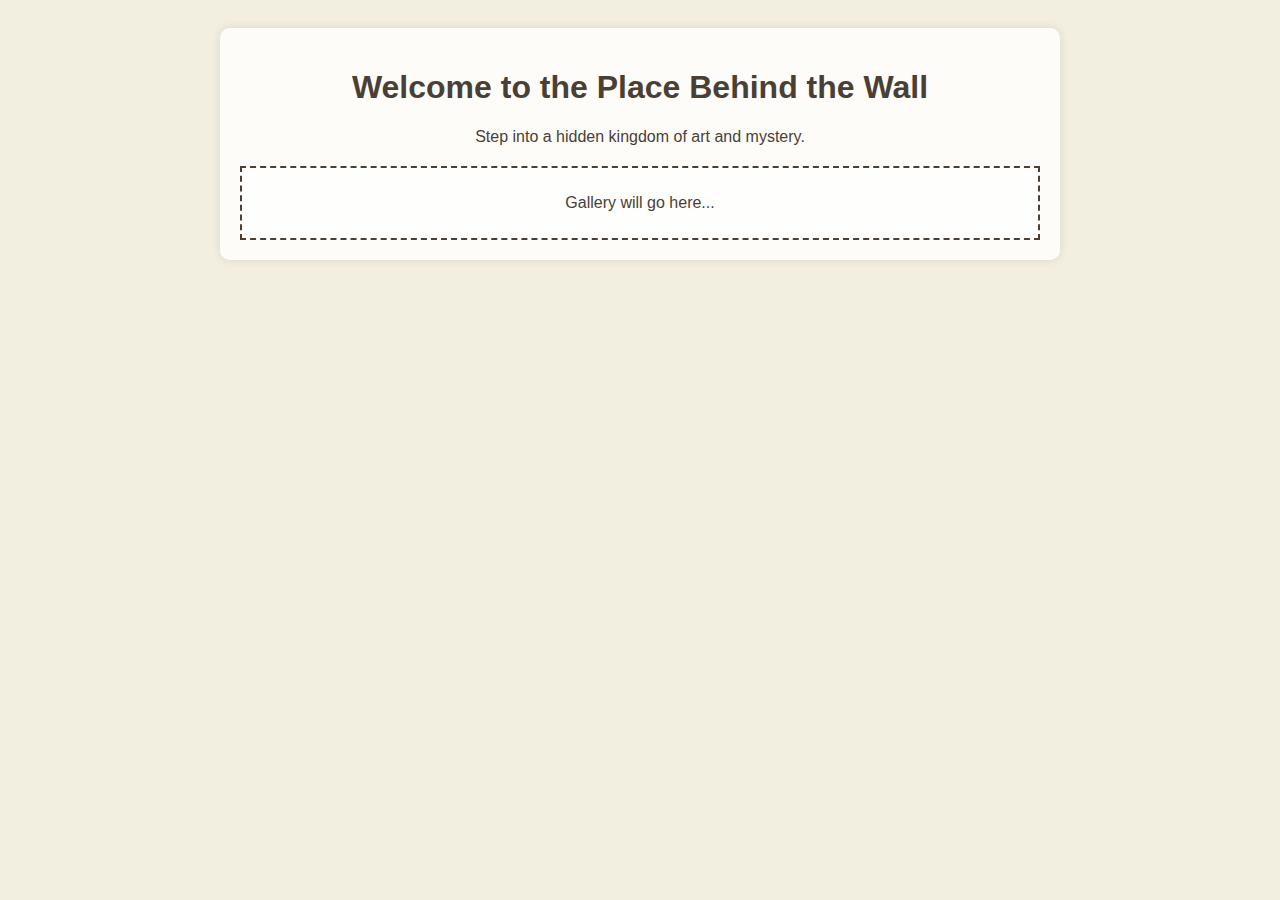
==== index.html @ 8d516ed0 "Add files via upload" ====
<!DOCTYPE html>
<html lang="en">
<head>
    <meta charset="UTF-8">
    <meta name="viewport" content="width=device-width, initial-scale=1.0">
    <title>Place Behind the Wall</title>
    <link rel="stylesheet" href="style.css">
</head>
<body>
    <div class="container">
        <h1>Welcome to the Place Behind the Wall</h1>
        <p>Step into a hidden kingdom of art and mystery.</p>
        <div class="gallery">
            <p>Gallery will go here...</p>
        </div>
    </div>
    <script src="script.js"></script>
</body>
</html>
---- style.css ----
body {
    font-family: Arial, sans-serif;
    background-color: #f3efe0;
    color: #4a3f35;
    text-align: center;
    padding: 20px;
}

.container {
    max-width: 800px;
    margin: auto;
    padding: 20px;
    background: rgba(255, 255, 255, 0.8);
    box-shadow: 0 0 10px rgba(0, 0, 0, 0.1);
    border-radius: 10px;
}

.gallery {
    margin-top: 20px;
    padding: 10px;
    border: 2px dashed #4a3f35;
    background: rgba(255, 255, 255, 0.5);
}
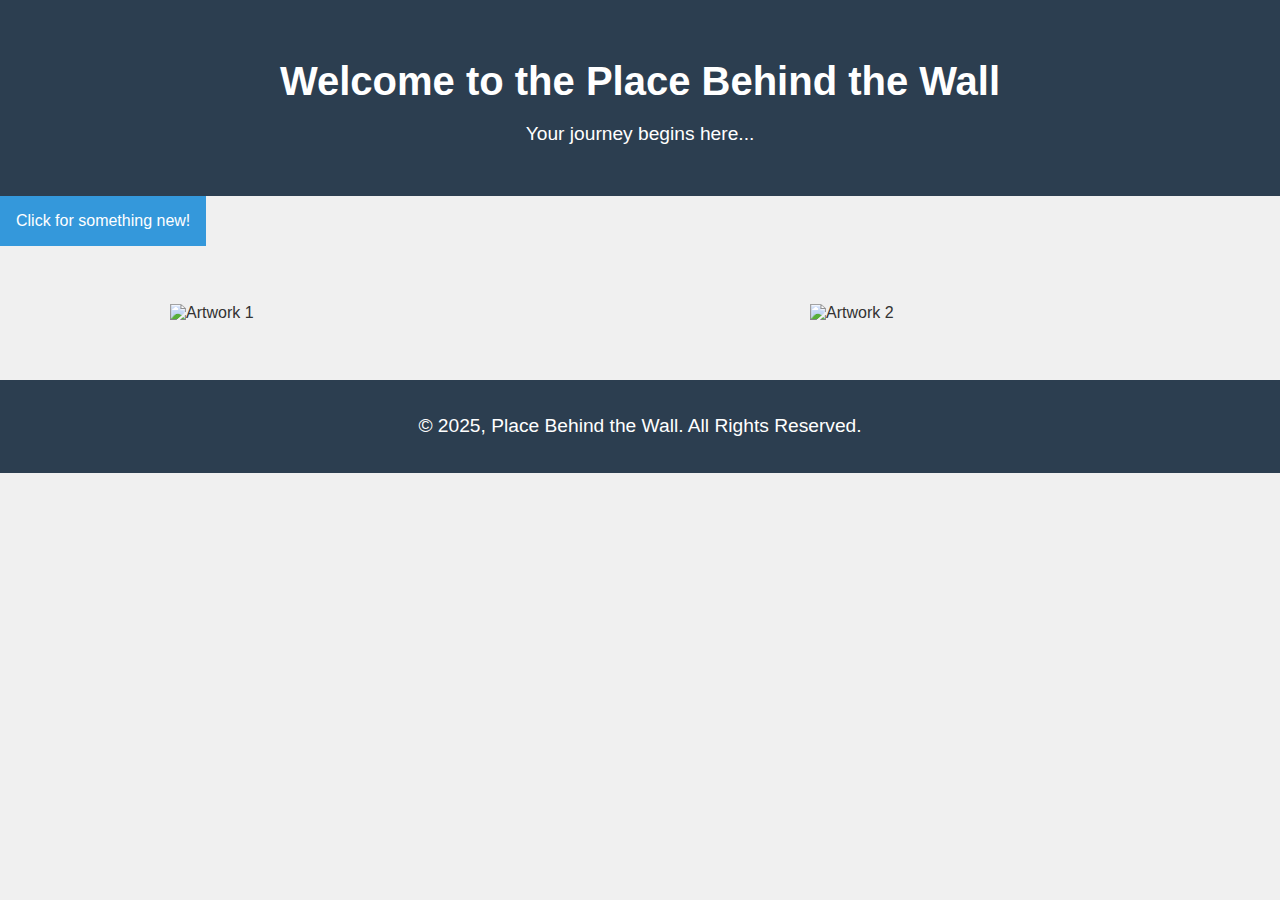
==== commit 17b64a2e: "Update index.html" ====
--- a/index.html
+++ b/index.html
@@ -7,13 +7,26 @@
     <link rel="stylesheet" href="style.css">
 </head>
 <body>
-    <div class="container">
+    <header>
         <h1>Welcome to the Place Behind the Wall</h1>
-        <p>Step into a hidden kingdom of art and mystery.</p>
+        <p>Your journey begins here...</p>
+    </header>
+
+    <div class="content">
+        <button id="randomButton">Click for something new!</button>
+        <div id="randomContent"></div>
+
         <div class="gallery">
-            <p>Gallery will go here...</p>
+            <img src="image1.jpg" class="gallery-item" alt="Artwork 1">
+            <img src="image2.jpg" class="gallery-item" alt="Artwork 2">
+            <!-- Add more images as needed -->
         </div>
     </div>
+
+    <footer>
+        <p>&copy; 2025, Place Behind the Wall. All Rights Reserved.</p>
+    </footer>
+
     <script src="script.js"></script>
 </body>
 </html>
--- a/style.css
+++ b/style.css
@@ -1,23 +1,70 @@
 body {
-    font-family: Arial, sans-serif;
-    background-color: #f3efe0;
-    color: #4a3f35;
-    text-align: center;
-    padding: 20px;
+    font-family: 'Arial', sans-serif;
+    background-color: #f0f0f0;
+    margin: 0;
+    padding: 0;
+    color: #333;
 }
 
-.container {
-    max-width: 800px;
-    margin: auto;
-    padding: 20px;
-    background: rgba(255, 255, 255, 0.8);
-    box-shadow: 0 0 10px rgba(0, 0, 0, 0.1);
-    border-radius: 10px;
+header {
+    background-color: #2c3e50;
+    color: white;
+    text-align: center;
+    padding: 2rem;
+}
+
+h1 {
+    font-size: 2.5rem;
+    margin-bottom: 0.5rem;
+}
+
+p {
+    font-size: 1.2rem;
+}
+
+button {
+    background-color: #3498db;
+    color: white;
+    padding: 1rem;
+    border: none;
+    cursor: pointer;
+    font-size: 1rem;
+    transition: background-color 0.3s;
+}
+
+button:hover {
+    background-color: #2980b9;
+}
+
+#randomContent {
+    margin-top: 1rem;
+    font-size: 1.2rem;
+    text-align: center;
 }
 
 .gallery {
-    margin-top: 20px;
-    padding: 10px;
-    border: 2px dashed #4a3f35;
-    background: rgba(255, 255, 255, 0.5);
+    display: flex;
+    justify-content: space-around;
+    margin-top: 3rem;
+    flex-wrap: wrap;
 }
+
+.gallery-item {
+    width: 100%;
+    max-width: 300px;
+    transition: transform 0.3s ease-in-out;
+    margin: 10px;
+}
+
+.gallery-item:hover {
+    transform: scale(1.2);
+    cursor: pointer;
+}
+
+footer {
+    background-color: #2c3e50;
+    color: white;
+    text-align: center;
+    padding: 1rem;
+    margin-top: 3rem;
+}
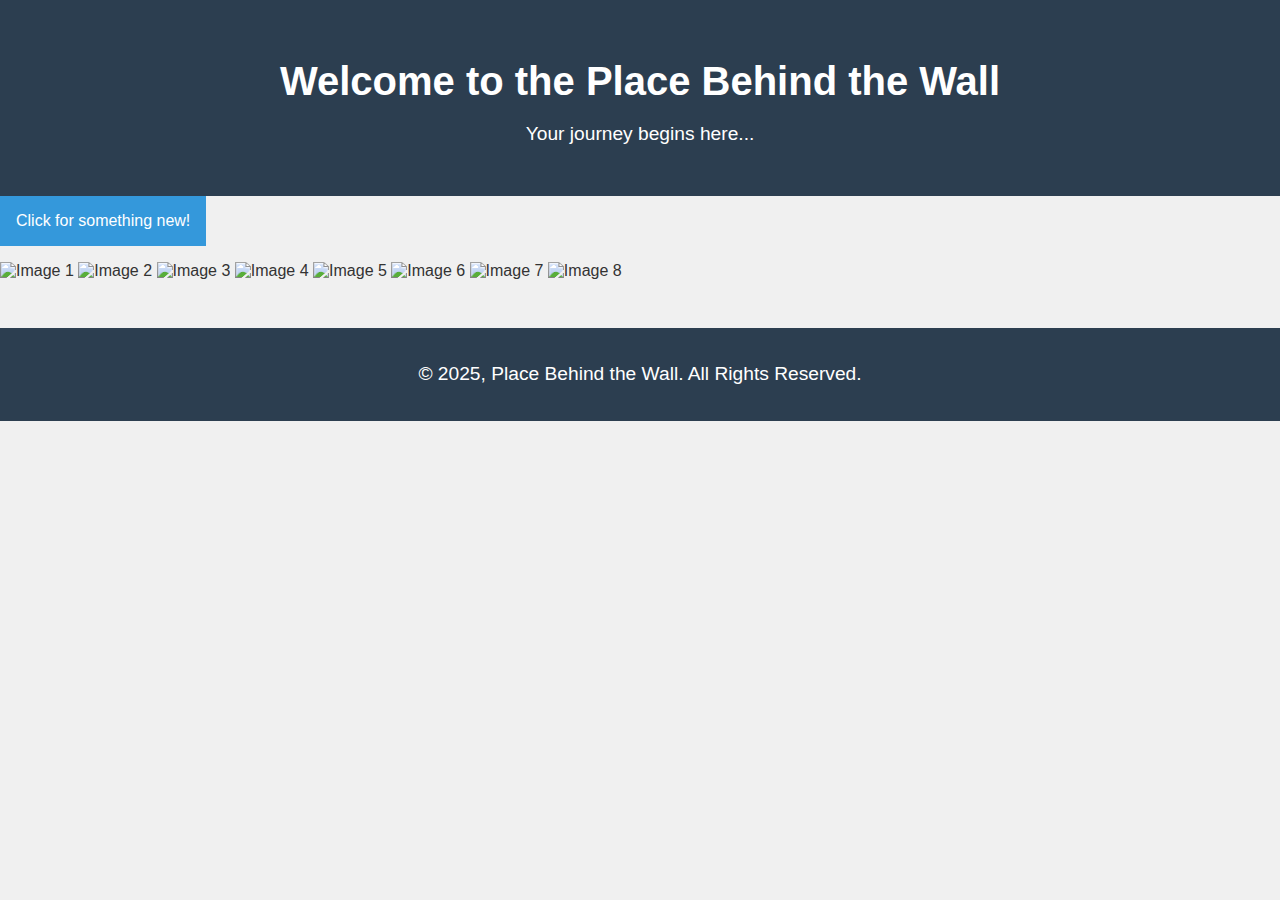
==== commit b9b4105b: "Update index.html" ====
--- a/index.html
+++ b/index.html
@@ -16,11 +16,16 @@
         <button id="randomButton">Click for something new!</button>
         <div id="randomContent"></div>
 
-        <div class="gallery">
-            <img src="image1.jpg" class="gallery-item" alt="Artwork 1">
-            <img src="image2.jpg" class="gallery-item" alt="Artwork 2">
-            <!-- Add more images as needed -->
-        </div>
+        <div>
+        <img src="images/file-2mWojvprjnwebkthCBYkqX.jpg" alt="Image 1" style="width:100%; max-width:500px;">
+        <img src="images/file-5juAFUfoyKbFve4fdne3Az.jpg" alt="Image 2" style="width:100%; max-width:500px;">
+        <img src="images/file-75tCcf8747uGuEV1YCQkmf.jpg" alt="Image 3" style="width:100%; max-width:500px;">
+        <img src="images/file-Rx6Ni8Duhso5qyts1BUdaM.jpg" alt="Image 4" style="width:100%; max-width:500px;">
+        <img src="images/file-5juAFUfoyKbFve4fdne3Az.jpg" alt="Image 5" style="width:100%; max-width:500px;">
+        <img src="images/file-2mWojvprjnwebkthCBYkqX.jpg" alt="Image 6" style="width:100%; max-width:500px;">
+        <img src="images/file-Rx6Ni8Duhso5qyts1BUdaM.jpg" alt="Image 7" style="width:100%; max-width:500px;">
+        <img src="images/file-75tCcf8747uGuEV1YCQkmf.jpg" alt="Image 8" style="width:100%; max-width:500px;">
+    </div>
     </div>
 
     <footer>
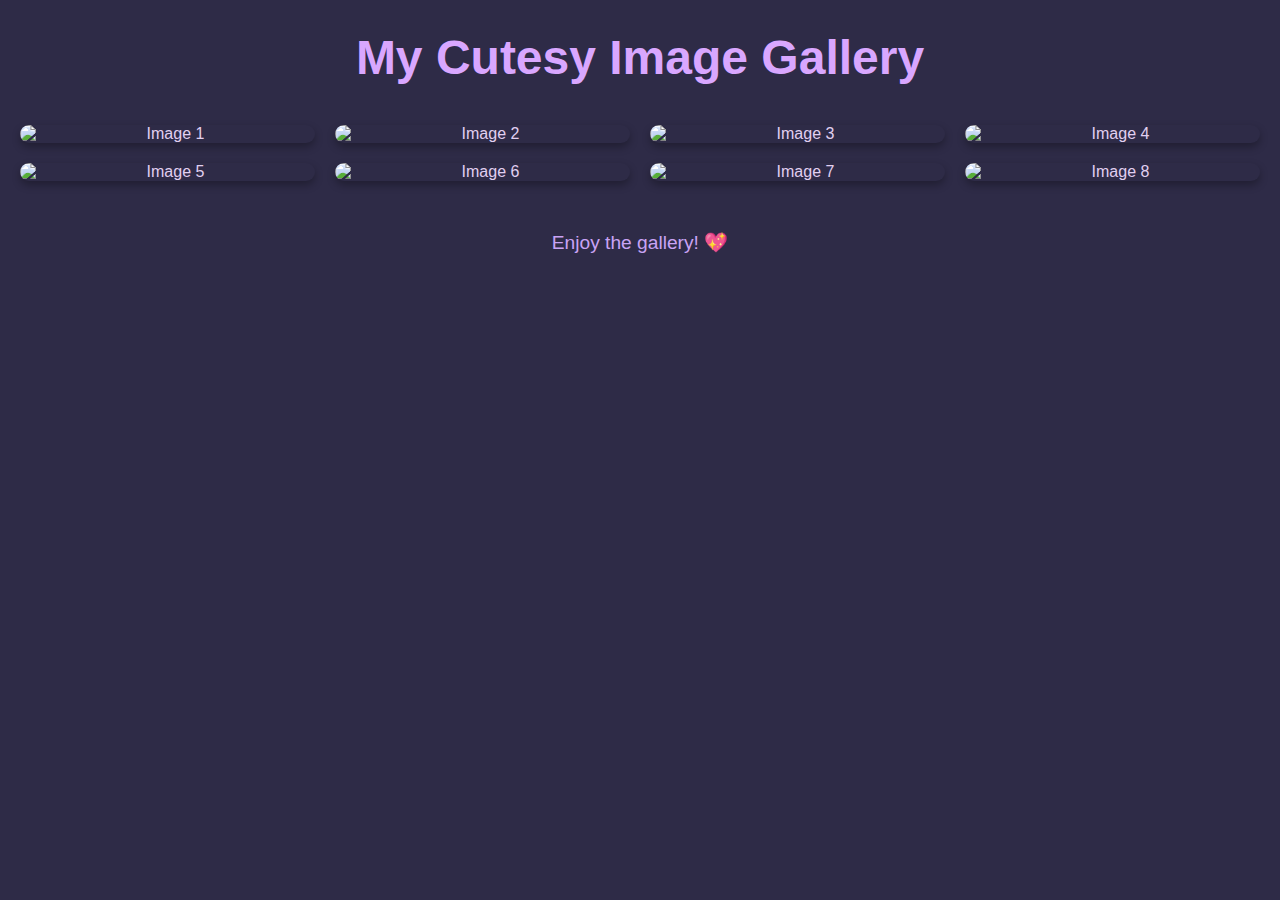
==== commit 445ca157: "Update index.html" ====
--- a/index.html
+++ b/index.html
@@ -3,35 +3,67 @@
 <head>
     <meta charset="UTF-8">
     <meta name="viewport" content="width=device-width, initial-scale=1.0">
-    <title>Place Behind the Wall</title>
-    <link rel="stylesheet" href="style.css">
+    <title>Cutesy Image Gallery</title>
+    <style>
+        body {
+            background-color: #2E2B47; /* Dark theme background */
+            color: #E1D0F1; /* Soft pastel purple text */
+            font-family: 'Arial', sans-serif;
+            text-align: center;
+            padding: 0;
+            margin: 0;
+        }
+
+        h1 {
+            font-size: 3em;
+            color: #D9A7FF; /* Lighter pastel purple for the title */
+            margin-top: 30px;
+            margin-bottom: 20px;
+        }
+
+        .gallery-container {
+            display: grid;
+            grid-template-columns: repeat(auto-fill, minmax(250px, 1fr));
+            gap: 20px;
+            padding: 20px;
+        }
+
+        .gallery-container img {
+            width: 100%;
+            height: auto;
+            border-radius: 10px;
+            box-shadow: 0 4px 8px rgba(0, 0, 0, 0.3);
+            transition: transform 0.3s ease-in-out;
+        }
+
+        .gallery-container img:hover {
+            transform: scale(1.05);
+        }
+
+        footer {
+            margin-top: 30px;
+            font-size: 1.2em;
+            color: #C9A3F5;
+        }
+    </style>
 </head>
 <body>
-    <header>
-        <h1>Welcome to the Place Behind the Wall</h1>
-        <p>Your journey begins here...</p>
-    </header>
+    <h1>My Cutesy Image Gallery</h1>
 
-    <div class="content">
-        <button id="randomButton">Click for something new!</button>
-        <div id="randomContent"></div>
-
-        <div>
-        <img src="images/file-2mWojvprjnwebkthCBYkqX.jpg" alt="Image 1" style="width:100%; max-width:500px;">
-        <img src="images/file-5juAFUfoyKbFve4fdne3Az.jpg" alt="Image 2" style="width:100%; max-width:500px;">
-        <img src="images/file-75tCcf8747uGuEV1YCQkmf.jpg" alt="Image 3" style="width:100%; max-width:500px;">
-        <img src="images/file-Rx6Ni8Duhso5qyts1BUdaM.jpg" alt="Image 4" style="width:100%; max-width:500px;">
-        <img src="images/file-5juAFUfoyKbFve4fdne3Az.jpg" alt="Image 5" style="width:100%; max-width:500px;">
-        <img src="images/file-2mWojvprjnwebkthCBYkqX.jpg" alt="Image 6" style="width:100%; max-width:500px;">
-        <img src="images/file-Rx6Ni8Duhso5qyts1BUdaM.jpg" alt="Image 7" style="width:100%; max-width:500px;">
-        <img src="images/file-75tCcf8747uGuEV1YCQkmf.jpg" alt="Image 8" style="width:100%; max-width:500px;">
-    </div>
+    <div class="gallery-container">
+        <img src="images/file-2mWojvprjnwebkthCBYkqX.jpg" alt="Image 1">
+        <img src="images/file-5juAFUfoyKbFve4fdne3Az.jpg" alt="Image 2">
+        <img src="images/file-75tCcf8747uGuEV1YCQkmf.jpg" alt="Image 3">
+        <img src="images/file-Rx6Ni8Duhso5qyts1BUdaM.jpg" alt="Image 4">
+        <img src="images/file-5juAFUfoyKbFve4fdne3Az.jpg" alt="Image 5">
+        <img src="images/file-2mWojvprjnwebkthCBYkqX.jpg" alt="Image 6">
+        <img src="images/file-Rx6Ni8Duhso5qyts1BUdaM.jpg" alt="Image 7">
+        <img src="images/file-75tCcf8747uGuEV1YCQkmf.jpg" alt="Image 8">
     </div>
 
     <footer>
-        <p>&copy; 2025, Place Behind the Wall. All Rights Reserved.</p>
+        <p>Enjoy the gallery! 💖</p>
     </footer>
-
-    <script src="script.js"></script>
 </body>
 </html>
+
